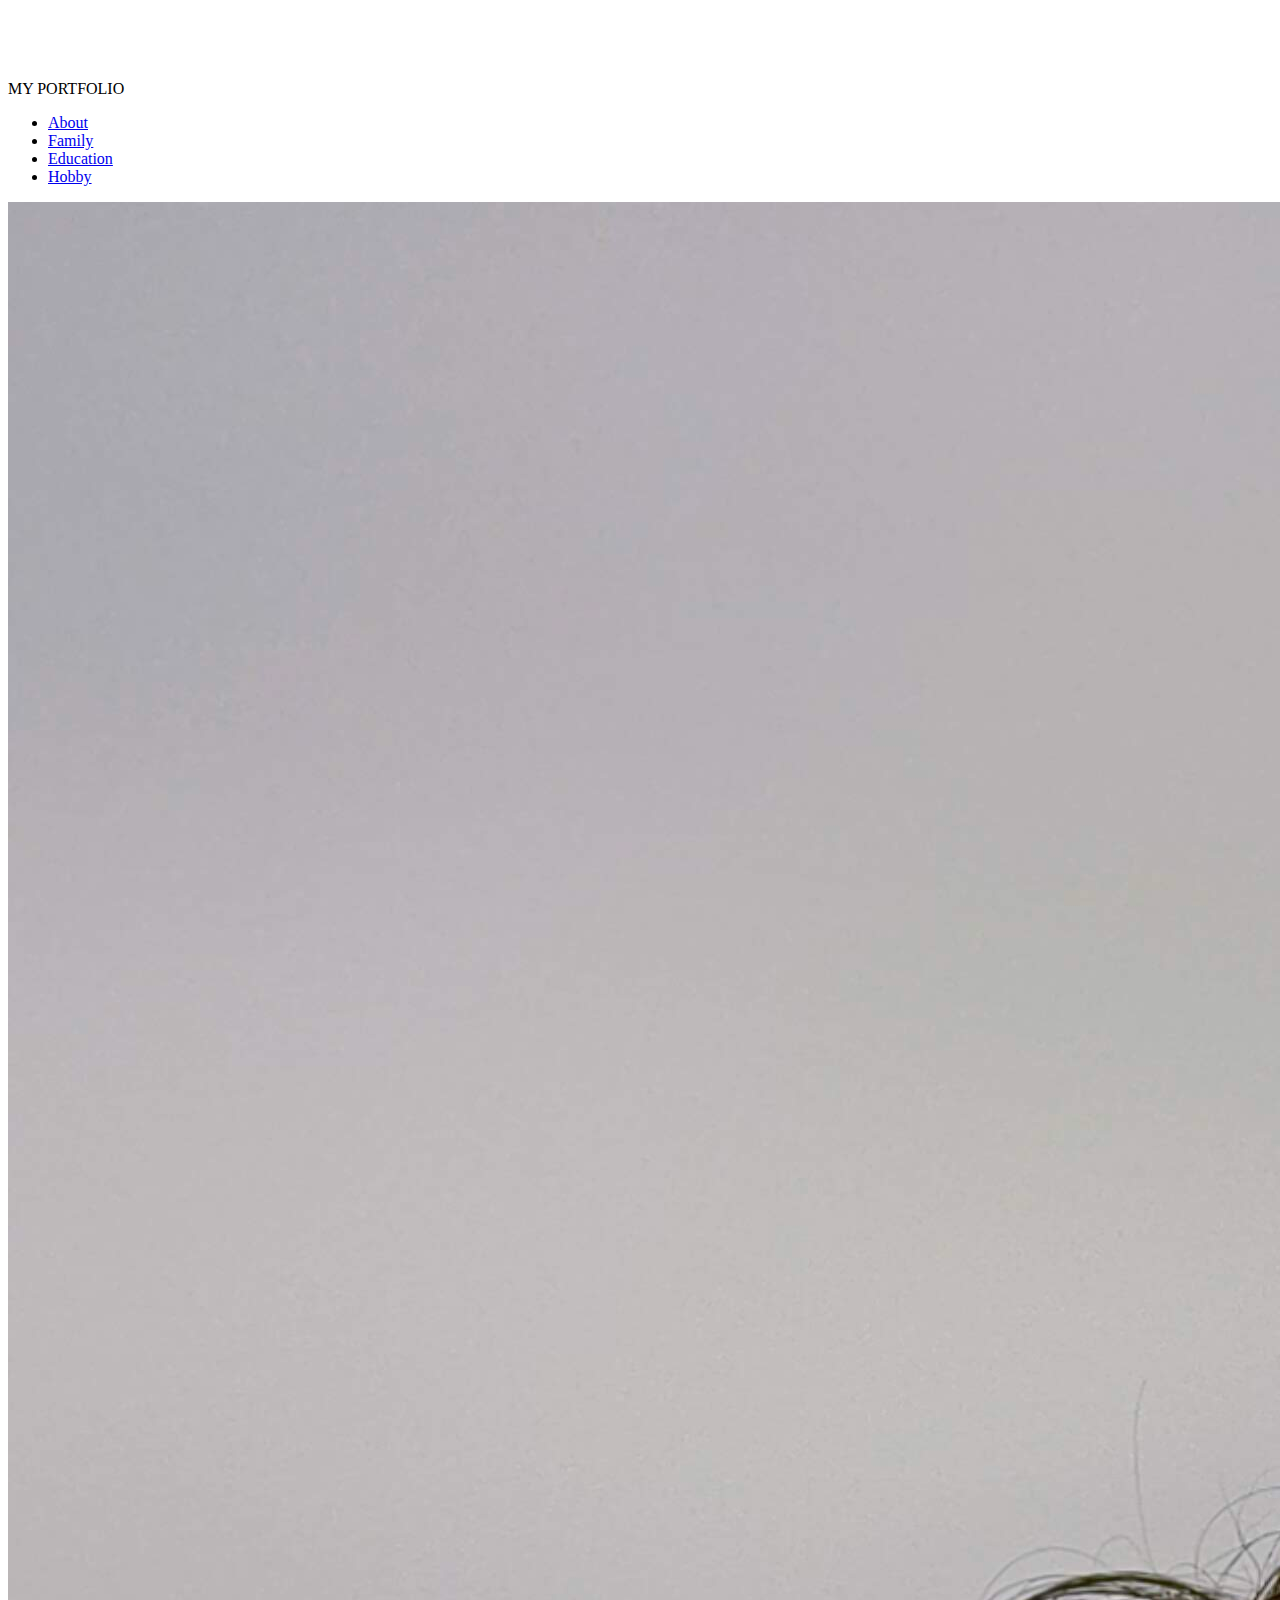
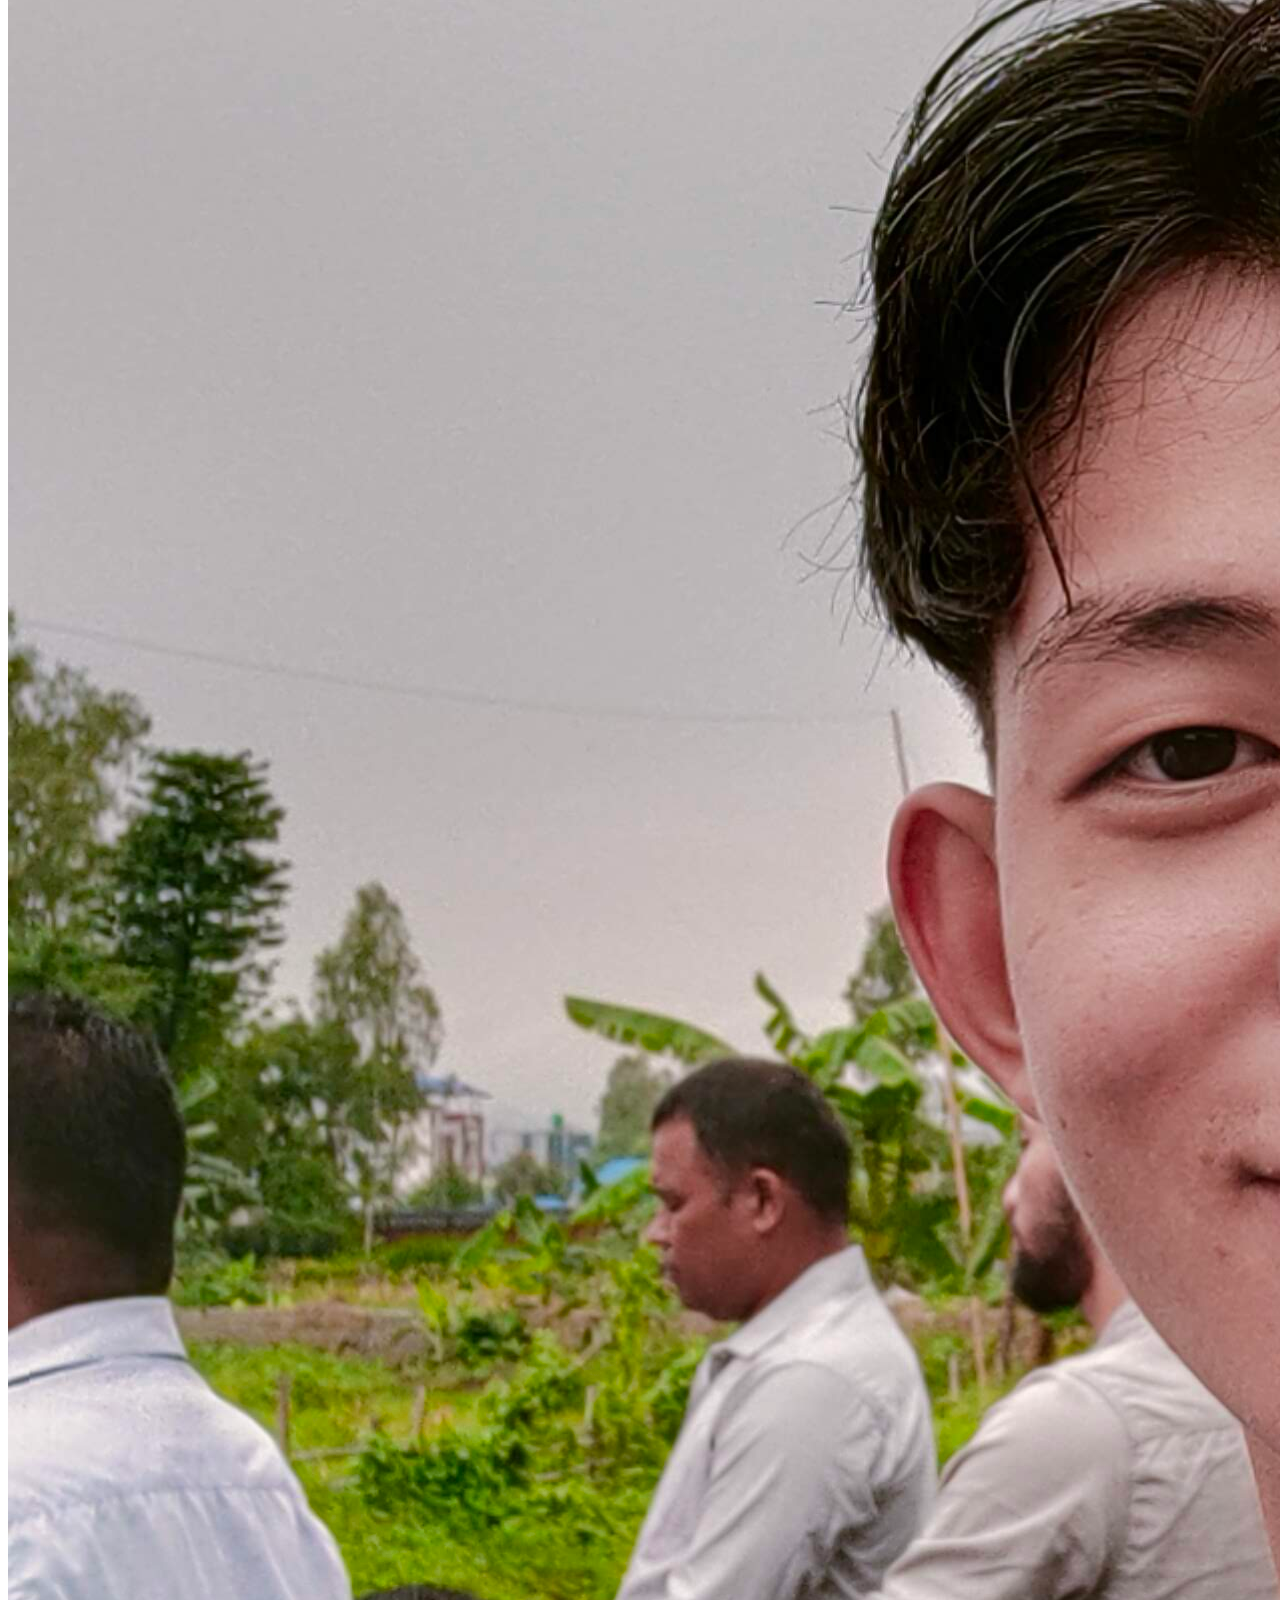
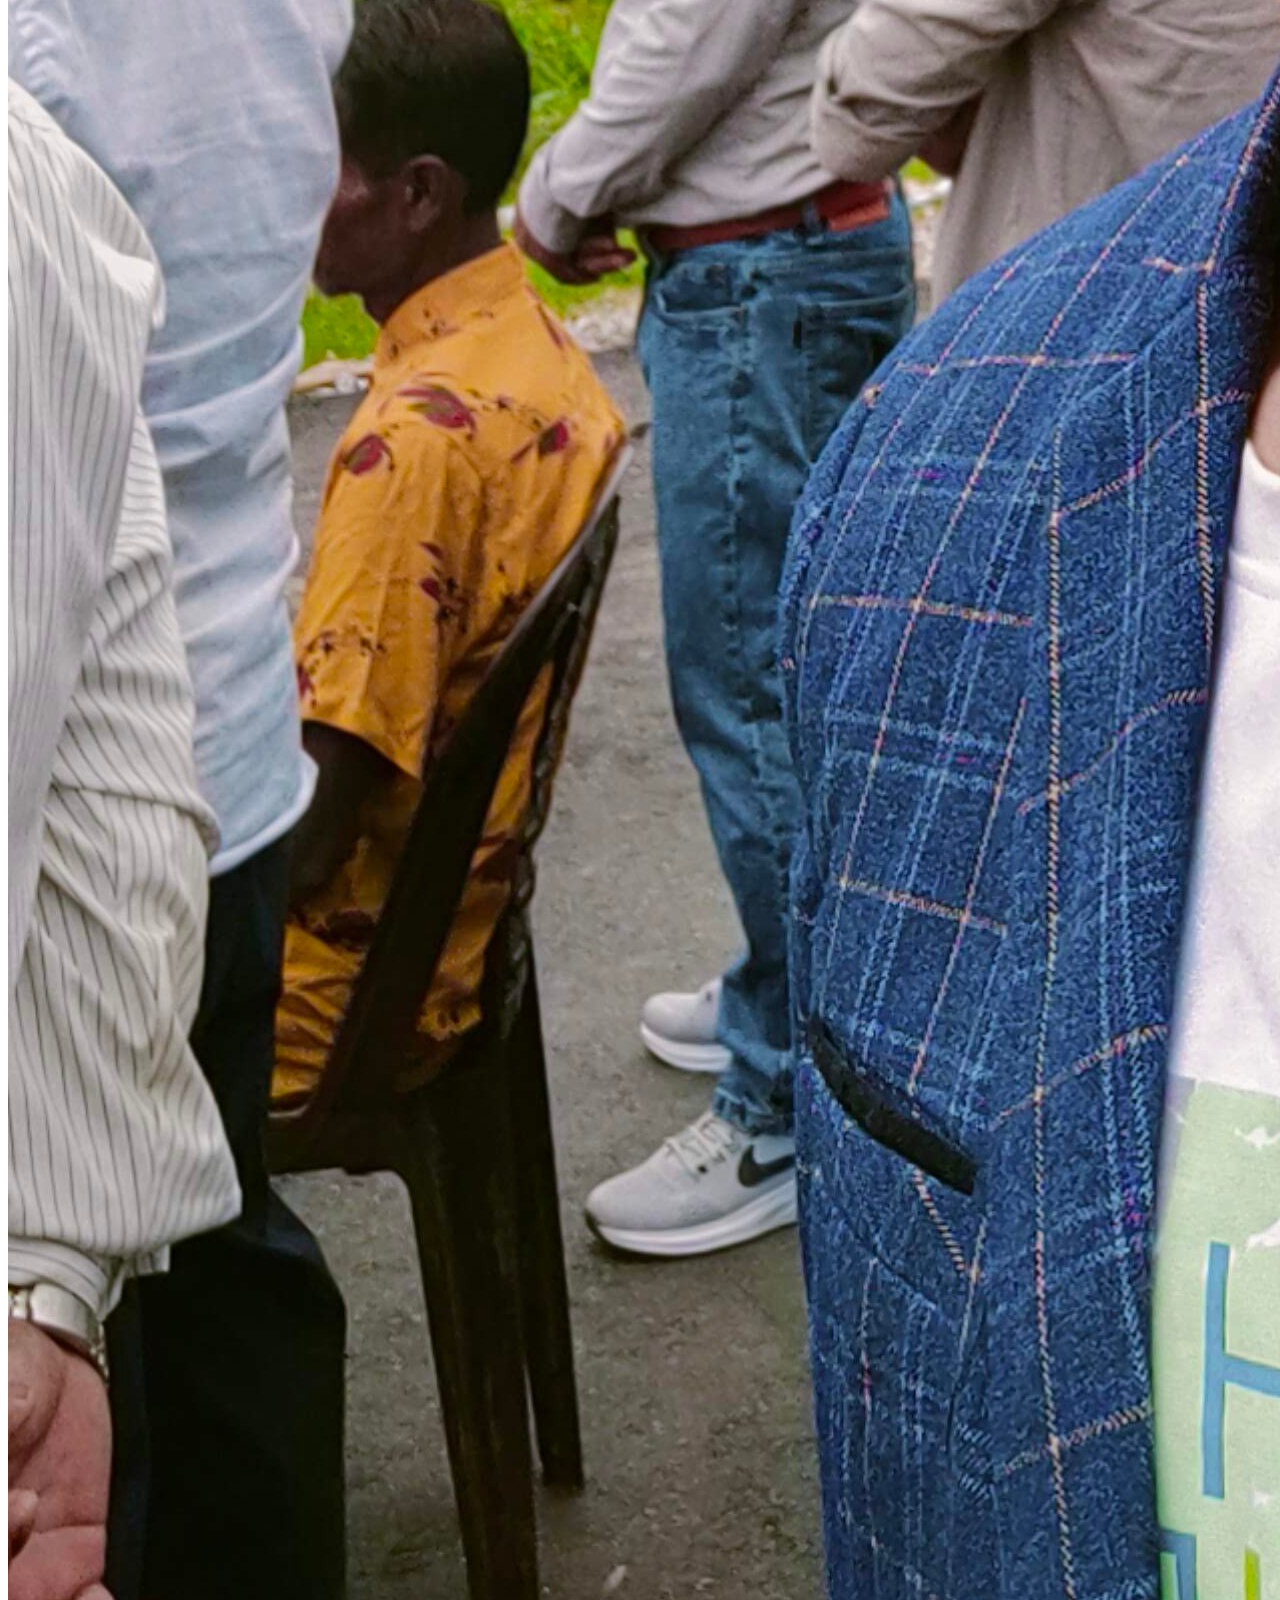
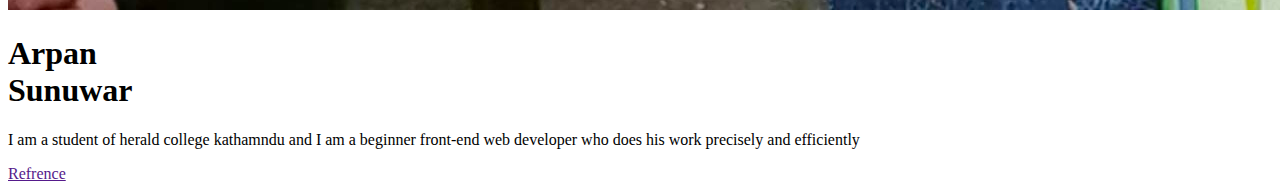
==== Portfolio/index.html @ 8cea65c3 "Add files via upload" ====
<!DOCTYPE html>
<html lang="en">

<head>
    <meta charset="UTF-8">
    <meta http-equiv="X-UA-Compatible" content="IE=edge">
    <meta name="viewport" content="width=device-width, initial-scale=1.0">
    <link rel="stylesheet" href="css\style.css">
    <title>MY PORTFILIO</title>
</head>

<body>
    <div class="hero">
        <nav>
            <img src="image/images/menu.png" class="menu-img">
            <p>MY PORTFOLIO</p>
            <ul>
                <li><a href="about.html">About</a></li>
                <li><a href="Family.html">Family</a></li>
                <li><a href="Education.html">Education</a></li>
                <li><a href="hobby.html">Hobby</a></li>
            </ul>
            <!-- <button type="button" onclick="toggleBtn()" id="btn"><span></span></button> -->
        </nav>
        <div class="image">
            <img src="image/images/me.jpg" alt="me">
        </div>
        <div class="text-container">
            <h1>Arpan<br> Sunuwar</h1>
            <p>I am a student of herald college kathamndu and I am a beginner front-end web developer who does his work
                precisely and efficiently</p>
            <a href="">Refrence</a>
        </div>
    </div>


    <script></script>
</body>

</html>
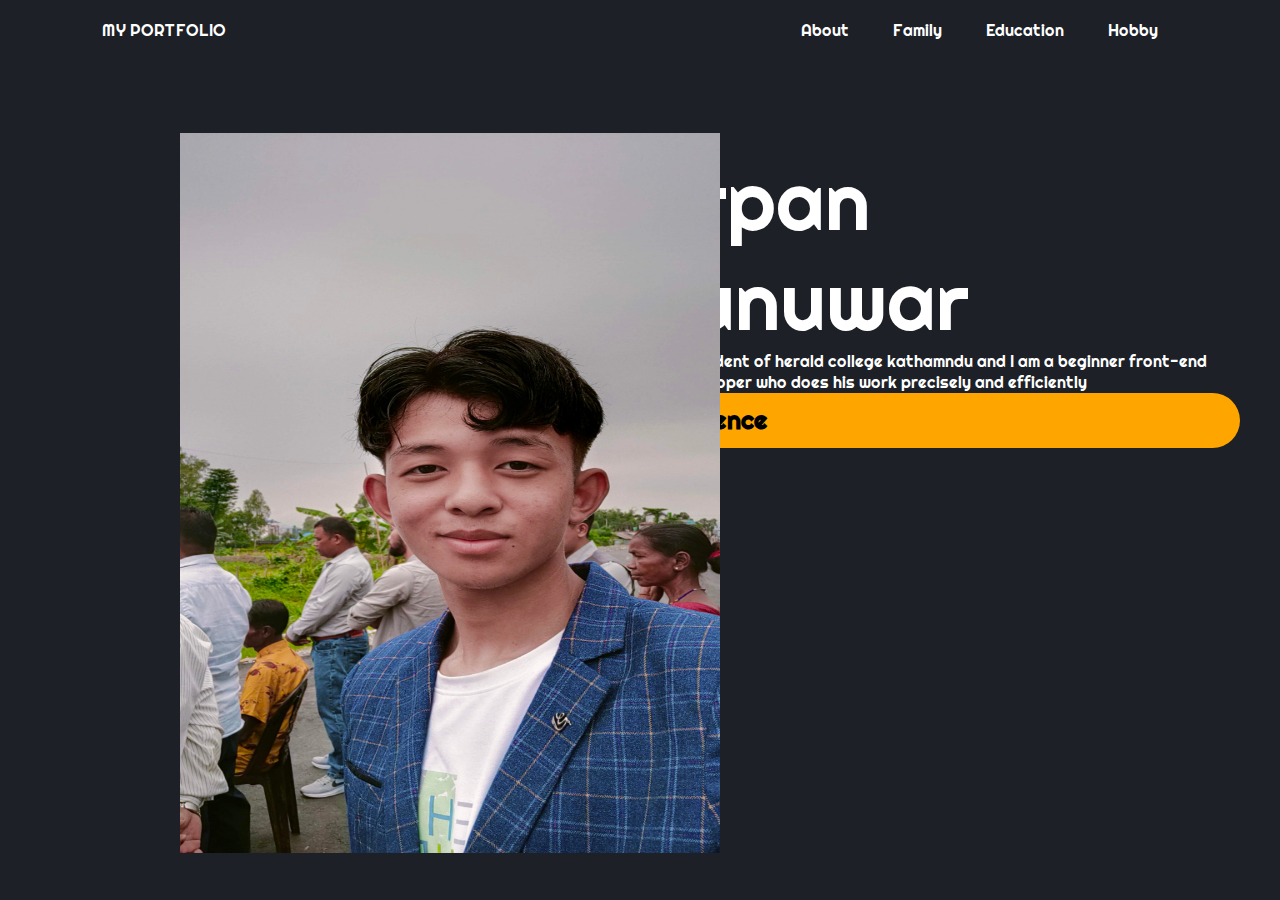
==== commit 76cda68a: "Add files via upload" ====
--- a/Portfolio/index.html
+++ b/Portfolio/index.html
@@ -12,7 +12,6 @@
 <body>
     <div class="hero">
         <nav>
-            <img src="image/images/menu.png" class="menu-img">
             <p>MY PORTFOLIO</p>
             <ul>
                 <li><a href="about.html">About</a></li>
@@ -29,12 +28,12 @@
             <h1>Arpan<br> Sunuwar</h1>
             <p>I am a student of herald college kathamndu and I am a beginner front-end web developer who does his work
                 precisely and efficiently</p>
-            <a href="">Refrence</a>
+            <a href="refrence.html">Refrence</a>
         </div>
     </div>
 
 
-    <script></script>
+    <script src="js/script.js"></script>
 </body>
 
 </html>